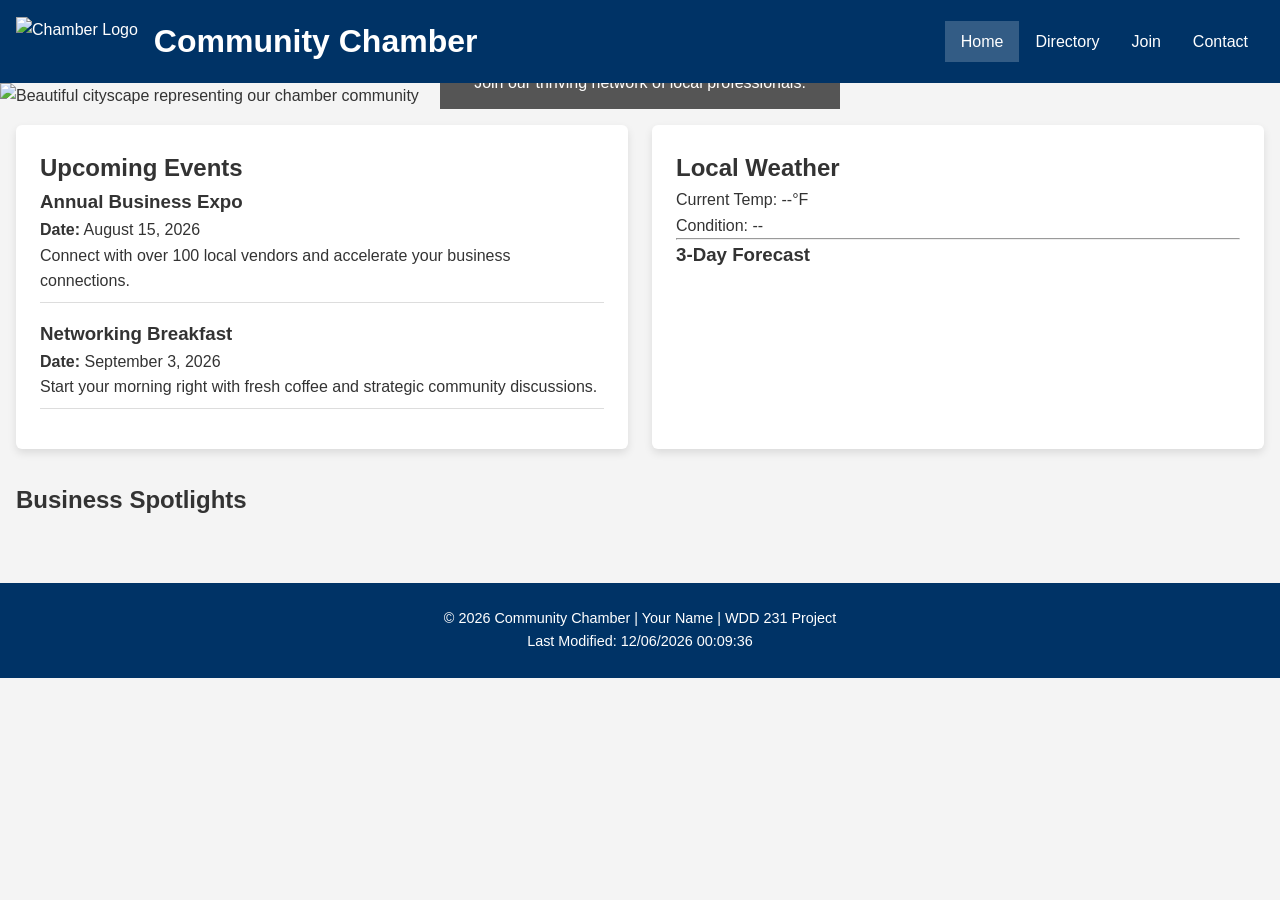
==== chamber/index.html @ b2c83acc "chamber yes" ====
<!DOCTYPE html>
<html lang="en">
<head>
    <meta charset="UTF-8">
    <meta name="viewport" content="width=device-width, initial-scale=1.0">
    <title>Chamber of Commerce - Home</title>
    <meta name="description" content="Chamber of Commerce home page featuring community events, weather updates, and local business spotlights.">
    <link rel="stylesheet" href="./styles/styles.css">
    <script defer src="scripts/chamber.js"></script>
</head>
<body>
    <header>
        <div class="logo-container">
            <img src="images/chamber-logo.png" alt="Chamber Logo" class="logo">
            <h1>Community Chamber</h1>
        </div>
        <button id="menu-button" aria-label="Toggle Menu">&#9776;</button>
        <nav id="navigation">
            <ul>
                <li><a href="index.html" class="active">Home</a></li>
                <li><a href="directory.html">Directory</a></li>
                <li><a href="#">Join</a></li>
                <li><a href="#">Contact</a></li>
            </ul>
        </nav>
    </header>

    <main>

        <section class="hero-container">
            <picture>
                <source srcset="images/hero-large.jpg" media="(min-width: 800px)">
                <img src="images/hero-small.jpg" alt="Beautiful cityscape representing our chamber community" class="hero-image">
            </picture>
            <div class="cta-overlay">
                <h2>Grow Your Business Today</h2>
                <p>Join our thriving network of local professionals.</p>
                <a href="join.html" class="cta-button">Join the Chamber</a>
            </div>
        </section>


        <div class="main-grid">
            <!-- Current Events Section -->
            <section class="events-card">
                <h2>Upcoming Events</h2>
                <div class="event-item">
                    <h3>Annual Business Expo</h3>
                    <p><strong>Date:</strong> August 15, 2026</p>
                    <p>Connect with over 100 local vendors and accelerate your business connections.</p>
                </div>
                <div class="event-item">
                    <h3>Networking Breakfast</h3>
                    <p><strong>Date:</strong> September 3, 2026</p>
                    <p>Start your morning right with fresh coffee and strategic community discussions.</p>
                </div>
            </section>

            <!-- Weather Section -->
            <section class="weather-card">
                <h2>Local Weather</h2>
                <div id="weather-current">
                    <p>Current Temp: <span id="current-temp">--</span>°F</p>
                    <p>Condition: <span id="weather-desc">--</span></p>
                </div>
                <hr>
                <h3>3-Day Forecast</h3>
                <div id="forecast-container">

                </div>
            </section>
        </div>


        <section class="spotlight-section">
            <h2>Business Spotlights</h2>
            <div id="spotlight-container" class="spotlight-grid">

            </div>
        </section>
    </main>

    <footer>
        <p>&copy; 2026 Community Chamber | Your Name | WDD 231 Project</p>
        <p id="lastModified"></p>
    </footer>
</body>
</html>
---- chamber/styles/styles.css ----
/* Clean Base Variables for Color Contrast Optimization */
:root {
    --primary-color: #003366;
    --secondary-color: #f4f4f4;
    --accent-color: #d9534f;
    --text-color: #333333;
    --light-text: #ffffff;
    --card-bg: #ffffff;
    --shadow: 0 4px 8px rgba(0,0,0,0.1);
}

* {
    box-sizing: border-box;
    margin: 0;
    padding: 0;
}

body {
    font-family: 'Segoe UI', Tahoma, Geneva, Verdana, sans-serif;
    color: var(--text-color);
    background-color: var(--secondary-color);
    line-height: 1.6;
}

/* Header & Nav */
header {
    background-color: var(--primary-color);
    color: var(--light-text);
    padding: 1rem;
    display: flex;
    flex-wrap: wrap;
    justify-content: space-between;
    align-items: center;
}

.logo-container {
    display: flex;
    align-items: center;
    gap: 1rem;
}

.logo {
    height: 50px;
    width: auto;
}

#menu-button {
    font-size: 2rem;
    background: none;
    border: none;
    color: var(--light-text);
    cursor: pointer;
}

nav {
    display: none;
    width: 100%;
}

nav.open {
    display: block;
}

nav ul {
    list-style: none;
    width: 100%;
}

nav ul li a {
    display: block;
    color: var(--light-text);
    text-decoration: none;
    padding: 0.8rem;
    text-align: center;
    border-bottom: 1px solid rgba(255,255,255,0.1);
}

nav ul li a.active, nav ul li a:hover {
    background-color: rgba(255,255,255,0.2);
}

/* Hero Section with Absolute CTA Link Positioning */
.hero-container {
    position: relative;
    width: 100%;
    max-height: 450px;
    overflow: hidden;
}

.hero-image {
    width: 100%;
    height: auto;
    display: block;
    object-fit: cover;
}

.cta-overlay {
    position: absolute;
    top: 50%;
    left: 50%;
    transform: translate(-50%, -50%);
    background: rgba(0, 0, 0, 0.65);
    color: var(--light-text);
    padding: 1.5rem;
    text-align: center;
    border-radius: 8px;
    width: 85%;
    max-width: 400px;
}

.cta-button {
    display: inline-block;
    margin-top: 1rem;
    background-color: var(--accent-color);
    color: var(--light-text);
    padding: 0.7rem 1.5rem;
    text-decoration: none;
    font-weight: bold;
    border-radius: 4px;
    transition: background 0.3s;
}

.cta-button:hover {
    background-color: #c9302c;
}

/* Mobile Layout Base Layout Elements */
.main-grid {
    padding: 1rem;
    display: grid;
    grid-template-columns: 1fr;
    gap: 1.5rem;
}

.events-card, .weather-card, .spotlight-card {
    background: var(--card-bg);
    padding: 1.5rem;
    border-radius: 6px;
    box-shadow: var(--shadow);
}

.event-item {
    margin-bottom: 1rem;
    padding-bottom: 0.5rem;
    border-bottom: 1px solid #ddd;
}

.spotlight-section {
    padding: 1rem;
}

.spotlight-grid {
    display: grid;
    grid-template-columns: 1fr;
    gap: 1.5rem;
    margin-top: 1rem;
}

.spotlight-logo {
    max-width: 120px;
    height: auto;
    margin: 0.5rem 0;
}

footer {
    background-color: var(--primary-color);
    color: var(--light-text);
    text-align: center;
    padding: 1.5rem;
    margin-top: 2rem;
    font-size: 0.9rem;
}

/* --- Tablet / Desktop Views (Media Query) --- */
@media (min-width: 768px) {
    #menu-button {
        display: none;
    }

    nav {
        display: block;
        width: auto;
    }

    nav ul {
        display: flex;
    }

    nav ul li a {
        border-bottom: none;
        padding: 0.5rem 1rem;
    }

    .main-grid {
        grid-template-columns: 1fr 1fr;
    }

    .spotlight-grid {
        grid-template-columns: repeat(auto-fit, minmax(250px, 1fr));
    }
}
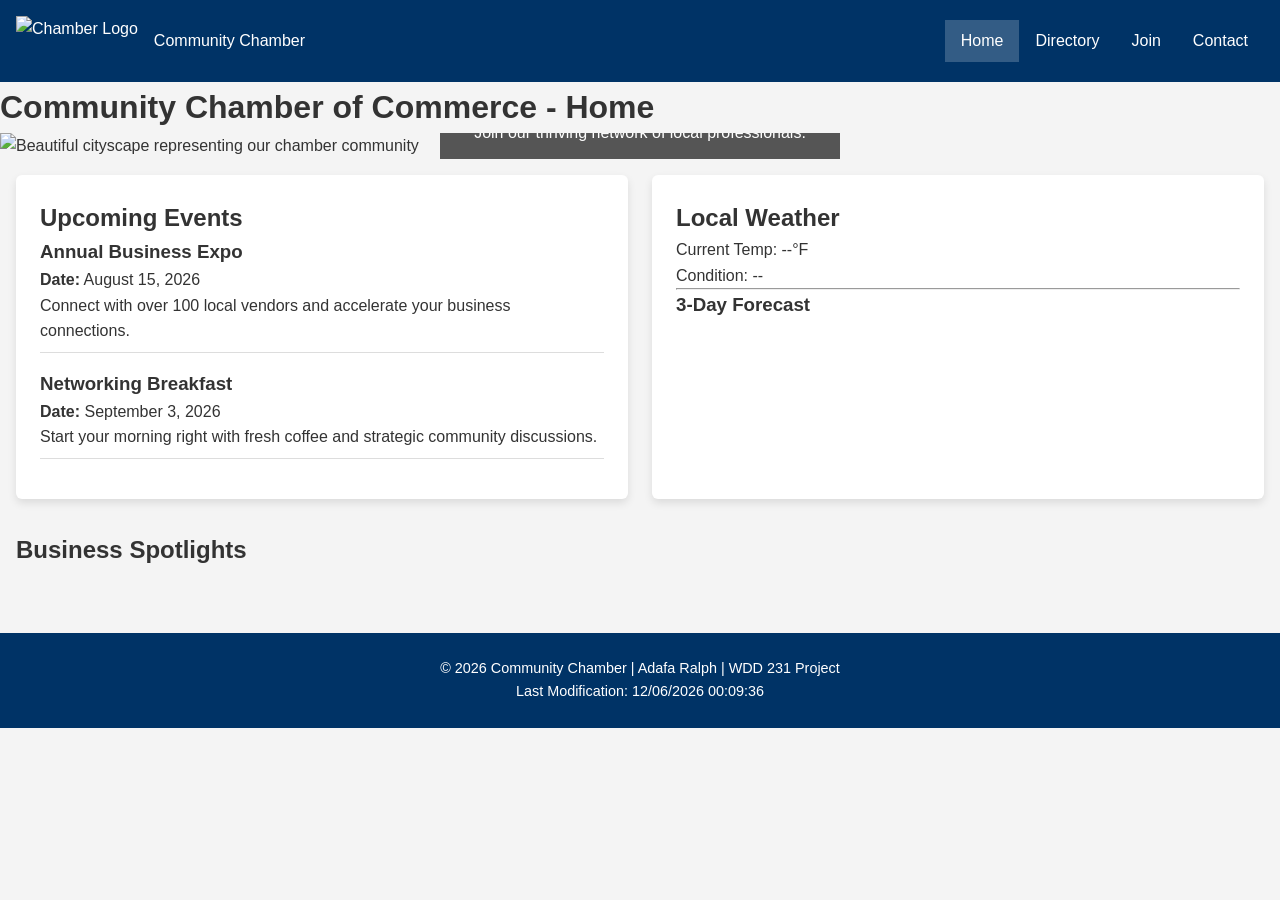
==== commit 87fa9073: "small update" ====
--- a/chamber/index.html
+++ b/chamber/index.html
@@ -3,16 +3,33 @@
 <head>
     <meta charset="UTF-8">
     <meta name="viewport" content="width=device-width, initial-scale=1.0">
-    <title>Chamber of Commerce - Home</title>
+    <title>Community Chamber of Commerce - Home</title>
     <meta name="description" content="Chamber of Commerce home page featuring community events, weather updates, and local business spotlights.">
+    <meta name="author" content="Adafa Ralph">
+    <link rel="icon" href="images/favicon.ico">
+
+
+    <meta property="og:title" content="Community Chamber of Commerce - Home">
+    <meta property="og:description" content="Chamber of Commerce home page featuring community events, weather updates, and local business spotlights.">
+    <meta property="og:image" content="https://2remus.github.io/wdd231/chamber/images/hero-large.jpg">
+    <meta property="og:url" content="https://2remus.github.io/wdd231/chamber/index.html">
+
+
+    <link rel="preconnect" href="https://fonts.googleapis.com">
+    <link rel="preconnect" href="https://fonts.gstatic.com" crossorigin>
+    <link href="https://fonts.googleapis.com/css2?family=Roboto:wght@400;700&display=swap" rel="stylesheet">
+
+
+    <link rel="stylesheet" href="./styles/normalize.css">
     <link rel="stylesheet" href="./styles/styles.css">
+
     <script defer src="scripts/chamber.js"></script>
 </head>
 <body>
     <header>
         <div class="logo-container">
             <img src="images/chamber-logo.png" alt="Chamber Logo" class="logo">
-            <h1>Community Chamber</h1>
+            <span class="site-title">Community Chamber</span>
         </div>
         <button id="menu-button" aria-label="Toggle Menu">&#9776;</button>
         <nav id="navigation">
@@ -26,6 +43,7 @@
     </header>
 
     <main>
+        <h1 class="visually-hidden">Community Chamber of Commerce - Home</h1>
 
         <section class="hero-container">
             <picture>
@@ -39,9 +57,7 @@
             </div>
         </section>
 
-
         <div class="main-grid">
-            <!-- Current Events Section -->
             <section class="events-card">
                 <h2>Upcoming Events</h2>
                 <div class="event-item">
@@ -56,7 +72,7 @@
                 </div>
             </section>
 
-            <!-- Weather Section -->
+
             <section class="weather-card">
                 <h2>Local Weather</h2>
                 <div id="weather-current">
@@ -71,7 +87,6 @@
             </section>
         </div>
 
-
         <section class="spotlight-section">
             <h2>Business Spotlights</h2>
             <div id="spotlight-container" class="spotlight-grid">
@@ -81,7 +96,7 @@
     </main>
 
     <footer>
-        <p>&copy; 2026 Community Chamber | Your Name | WDD 231 Project</p>
+        <p>&copy; 2026 Community Chamber | Adafa Ralph | WDD 231 Project</p>
         <p id="lastModified"></p>
     </footer>
 </body>
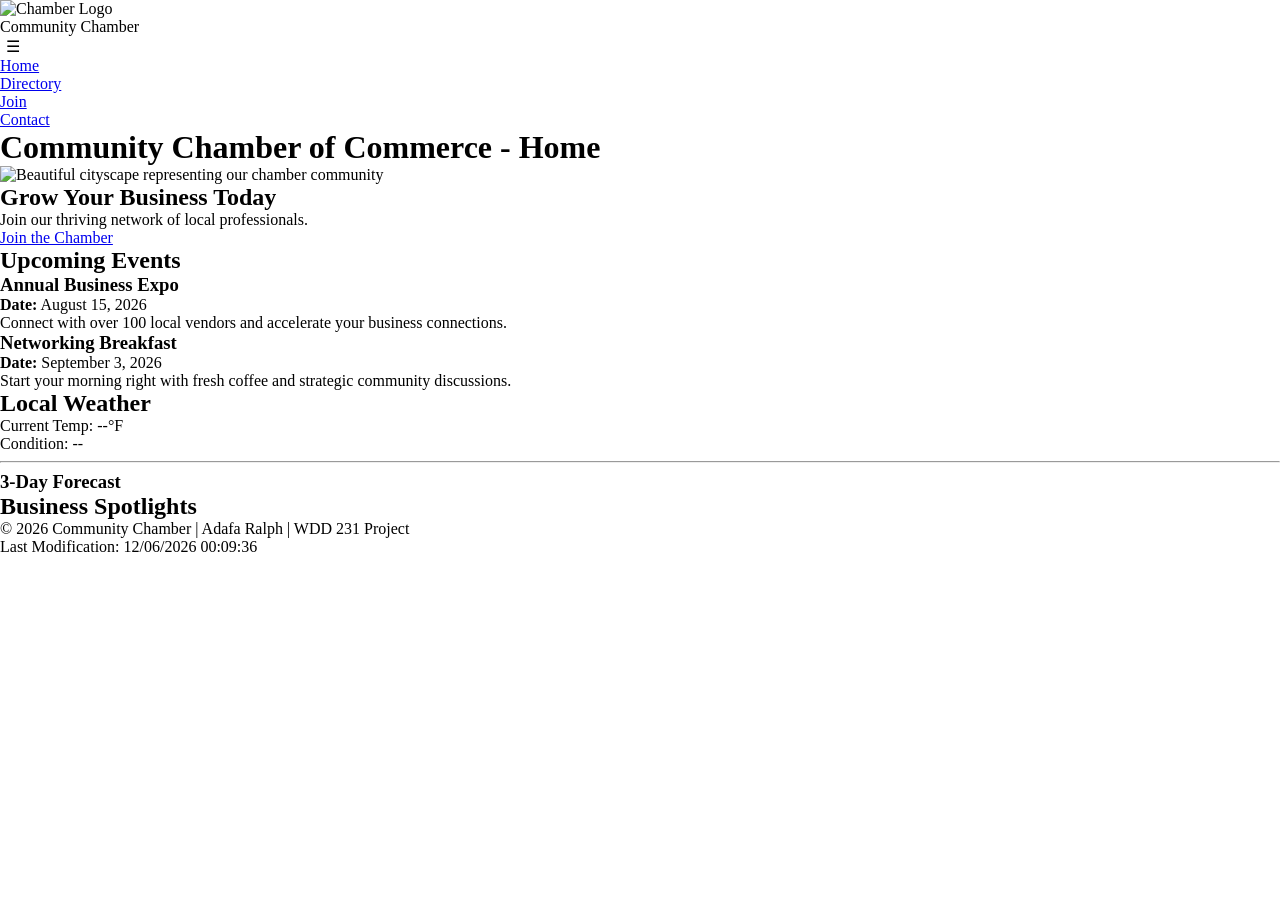
==== commit 63c8b4cd: "yez" ====
--- a/chamber/index.html
+++ b/chamber/index.html
@@ -36,7 +36,7 @@
             <ul>
                 <li><a href="index.html" class="active">Home</a></li>
                 <li><a href="directory.html">Directory</a></li>
-                <li><a href="#">Join</a></li>
+                <li><a href="join.html">Join</a></li>
                 <li><a href="#">Contact</a></li>
             </ul>
         </nav>
--- a/chamber/styles/styles.css
+++ b/chamber/styles/styles.css
@@ -1,201 +1,92 @@
-/* Clean Base Variables for Color Contrast Optimization */
-:root {
-    --primary-color: #003366;
-    --secondary-color: #f4f4f4;
-    --accent-color: #d9534f;
-    --text-color: #333333;
-    --light-text: #ffffff;
-    --card-bg: #ffffff;
-    --shadow: 0 4px 8px rgba(0,0,0,0.1);
+/* Responsive Grid Layout */
+.join-container {
+  display: grid;
+  grid-template-columns: 1fr;
+  gap: 2rem;
+  padding: 1.5rem;
+  max-width: 1100px;
+  margin: 0 auto;
 }
 
-* {
-    box-sizing: border-box;
-    margin: 0;
-    padding: 0;
+@media (min-width: 768px) {
+  .join-container {
+    grid-template-columns: 1fr 1fr;
+  }
 }
 
-body {
-    font-family: 'Segoe UI', Tahoma, Geneva, Verdana, sans-serif;
-    color: var(--text-color);
-    background-color: var(--secondary-color);
-    line-height: 1.6;
+/* Form Styles */
+.join-form {
+  display: flex;
+  flex-direction: column;
+  gap: 1rem;
 }
 
-/* Header & Nav */
-header {
-    background-color: var(--primary-color);
-    color: var(--light-text);
-    padding: 1rem;
-    display: flex;
-    flex-wrap: wrap;
-    justify-content: space-between;
-    align-items: center;
+.join-form label {
+  display: flex;
+  flex-direction: column;
+  font-weight: bold;
+  gap: 0.3rem;
 }
 
-.logo-container {
-    display: flex;
-    align-items: center;
-    gap: 1rem;
+.join-form input,
+.join-form select,
+.join-form textarea {
+  padding: 0.6rem;
+  border: 1px solid #ccc;
+  border-radius: 4px;
+  font-size: 1rem;
+  width: 100%;
+  box-sizing: border-box;
 }
 
-.logo {
-    height: 50px;
-    width: auto;
+.submit-btn {
+  background-color: #003366;
+  color: white;
+  padding: 0.8rem;
+  border: none;
+  border-radius: 4px;
+  font-size: 1rem;
+  cursor: pointer;
 }
 
-#menu-button {
-    font-size: 2rem;
-    background: none;
-    border: none;
-    color: var(--light-text);
-    cursor: pointer;
+/* Membership Cards & Animation */
+.membership-cards {
+  display: flex;
+  flex-direction: column;
+  gap: 1rem;
 }
 
-nav {
-    display: none;
-    width: 100%;
+.card {
+  border: 1px solid #ddd;
+  border-radius: 8px;
+  padding: 1rem;
+  background-color: #f9f9f9;
 }
 
-nav.open {
-    display: block;
+@keyframes fadeInSlide {
+  from {
+    opacity: 0;
+    transform: translateY(20px);
+  }
+  to {
+    opacity: 1;
+    transform: translateY(0);
+  }
 }
 
-nav ul {
-    list-style: none;
-    width: 100%;
+.card-animate {
+  animation: fadeInSlide 0.8s ease-out forwards;
 }
 
-nav ul li a {
-    display: block;
-    color: var(--light-text);
-    text-decoration: none;
-    padding: 0.8rem;
-    text-align: center;
-    border-bottom: 1px solid rgba(255,255,255,0.1);
+/* Dialog Modals */
+dialog {
+  border: 1px solid #ccc;
+  border-radius: 8px;
+  padding: 1.5rem;
+  max-width: 400px;
+  width: 90%;
 }
 
-nav ul li a.active, nav ul li a:hover {
-    background-color: rgba(255,255,255,0.2);
+dialog::backdrop {
+  background: rgba(0, 0, 0, 0.5);
 }
-
-/* Hero Section with Absolute CTA Link Positioning */
-.hero-container {
-    position: relative;
-    width: 100%;
-    max-height: 450px;
-    overflow: hidden;
-}
-
-.hero-image {
-    width: 100%;
-    height: auto;
-    display: block;
-    object-fit: cover;
-}
-
-.cta-overlay {
-    position: absolute;
-    top: 50%;
-    left: 50%;
-    transform: translate(-50%, -50%);
-    background: rgba(0, 0, 0, 0.65);
-    color: var(--light-text);
-    padding: 1.5rem;
-    text-align: center;
-    border-radius: 8px;
-    width: 85%;
-    max-width: 400px;
-}
-
-.cta-button {
-    display: inline-block;
-    margin-top: 1rem;
-    background-color: var(--accent-color);
-    color: var(--light-text);
-    padding: 0.7rem 1.5rem;
-    text-decoration: none;
-    font-weight: bold;
-    border-radius: 4px;
-    transition: background 0.3s;
-}
-
-.cta-button:hover {
-    background-color: #c9302c;
-}
-
-/* Mobile Layout Base Layout Elements */
-.main-grid {
-    padding: 1rem;
-    display: grid;
-    grid-template-columns: 1fr;
-    gap: 1.5rem;
-}
-
-.events-card, .weather-card, .spotlight-card {
-    background: var(--card-bg);
-    padding: 1.5rem;
-    border-radius: 6px;
-    box-shadow: var(--shadow);
-}
-
-.event-item {
-    margin-bottom: 1rem;
-    padding-bottom: 0.5rem;
-    border-bottom: 1px solid #ddd;
-}
-
-.spotlight-section {
-    padding: 1rem;
-}
-
-.spotlight-grid {
-    display: grid;
-    grid-template-columns: 1fr;
-    gap: 1.5rem;
-    margin-top: 1rem;
-}
-
-.spotlight-logo {
-    max-width: 120px;
-    height: auto;
-    margin: 0.5rem 0;
-}
-
-footer {
-    background-color: var(--primary-color);
-    color: var(--light-text);
-    text-align: center;
-    padding: 1.5rem;
-    margin-top: 2rem;
-    font-size: 0.9rem;
-}
-
-/* --- Tablet / Desktop Views (Media Query) --- */
-@media (min-width: 768px) {
-    #menu-button {
-        display: none;
-    }
-
-    nav {
-        display: block;
-        width: auto;
-    }
-
-    nav ul {
-        display: flex;
-    }
-
-    nav ul li a {
-        border-bottom: none;
-        padding: 0.5rem 1rem;
-    }
-
-    .main-grid {
-        grid-template-columns: 1fr 1fr;
-    }
-
-    .spotlight-grid {
-        grid-template-columns: repeat(auto-fit, minmax(250px, 1fr));
-    }
-}
